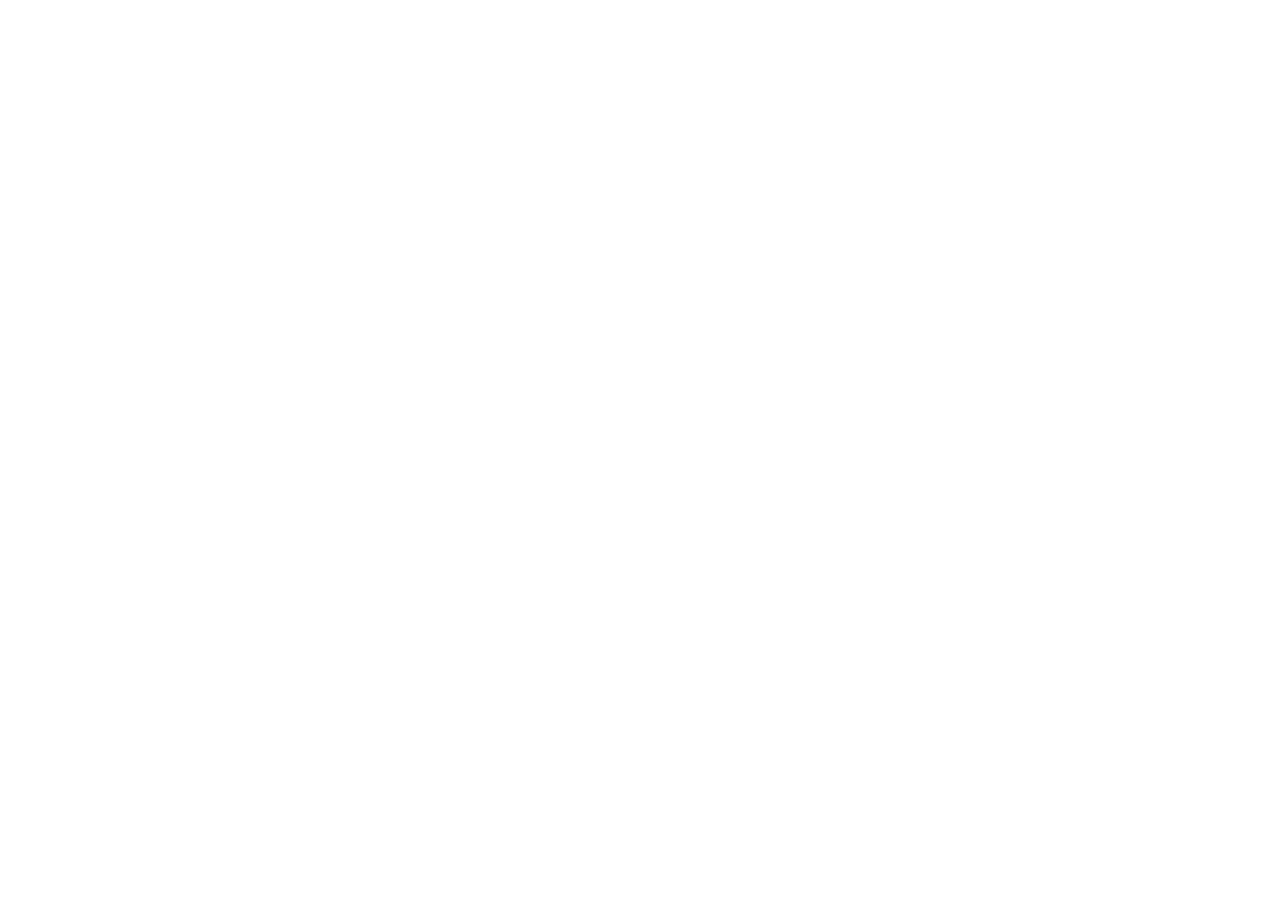
==== index.html @ 6ff76580 "Actualizado" ====
<!DOCTYPE html>
<html lang="en">
<head>
    <meta charset="UTF-8">
    <meta name="viewport" content="width=device-width, initial-scale=1.0">
    <title>Document</title>
</head>
<body>
    
</body>
</html>
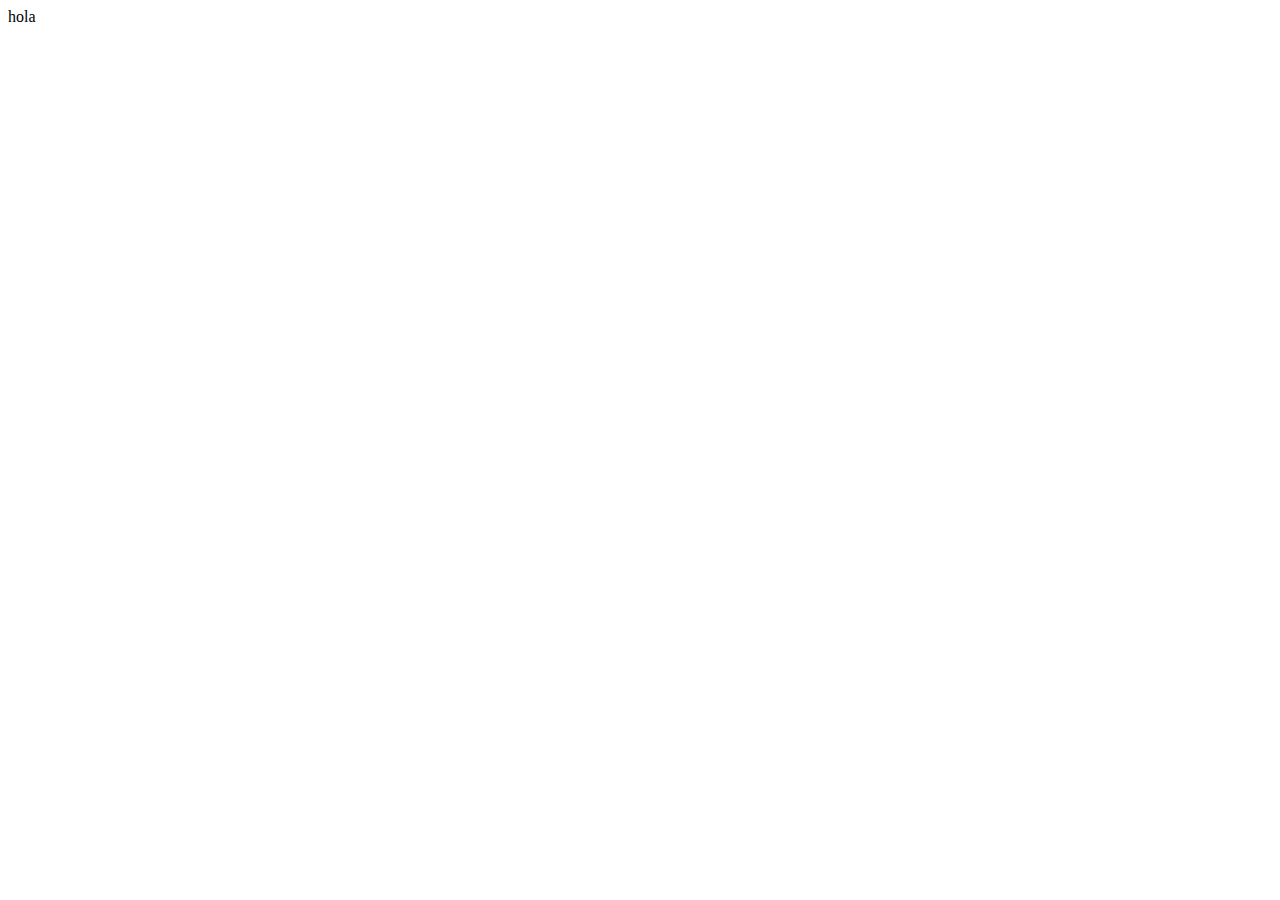
==== commit cdb59f62: "OLa" ====
--- a/index.html
+++ b/index.html
@@ -3,9 +3,9 @@
 <head>
     <meta charset="UTF-8">
     <meta name="viewport" content="width=device-width, initial-scale=1.0">
-    <title>Document</title>
+    <title>Pagina principal</title>
 </head>
 <body>
-    
+    hola 
 </body>
 </html>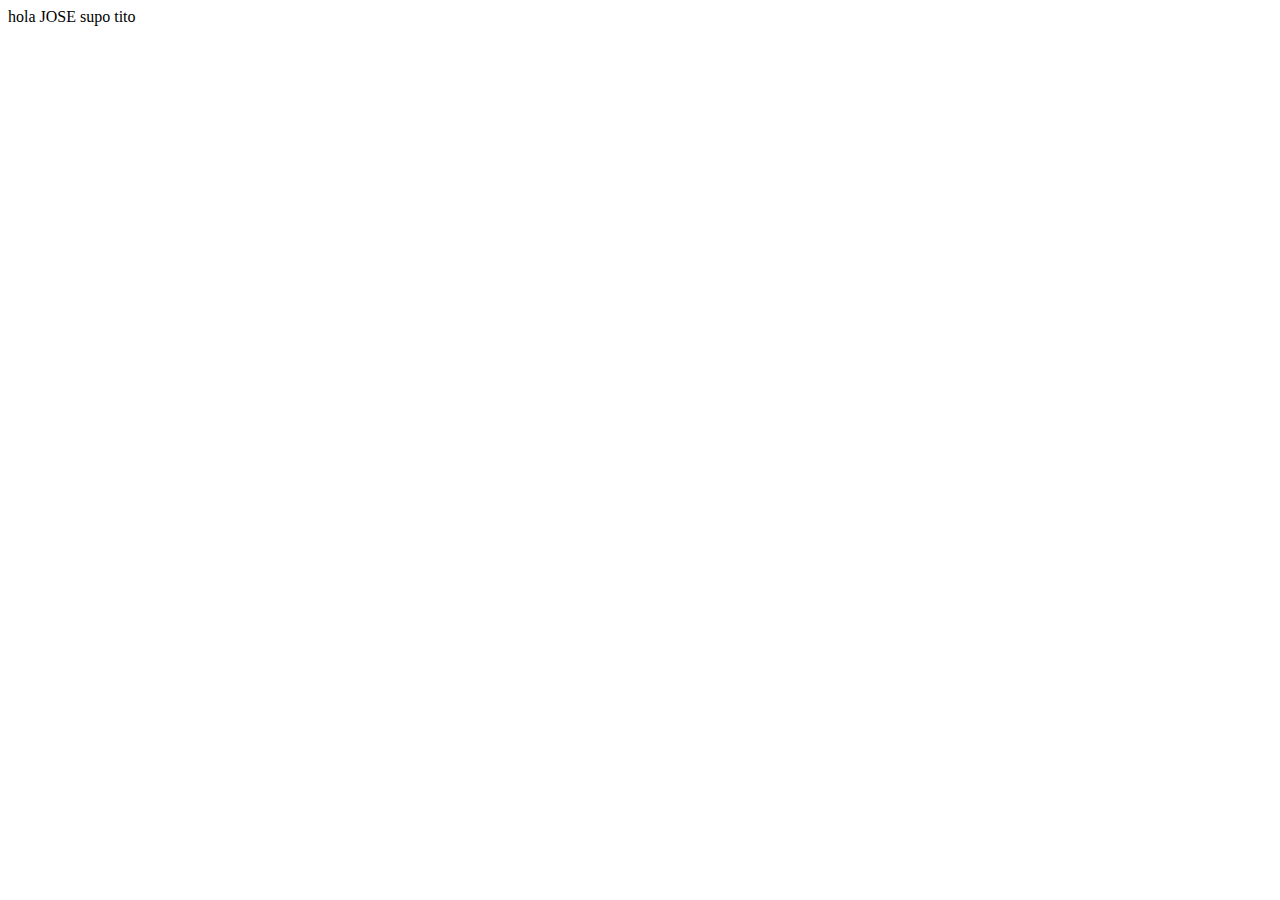
==== commit 49c49f90: "ACTUALIZADOOO" ====
--- a/index.html
+++ b/index.html
@@ -6,6 +6,6 @@
     <title>Pagina principal</title>
 </head>
 <body>
-    hola 
+    hola JOSE supo tito 
 </body>
 </html>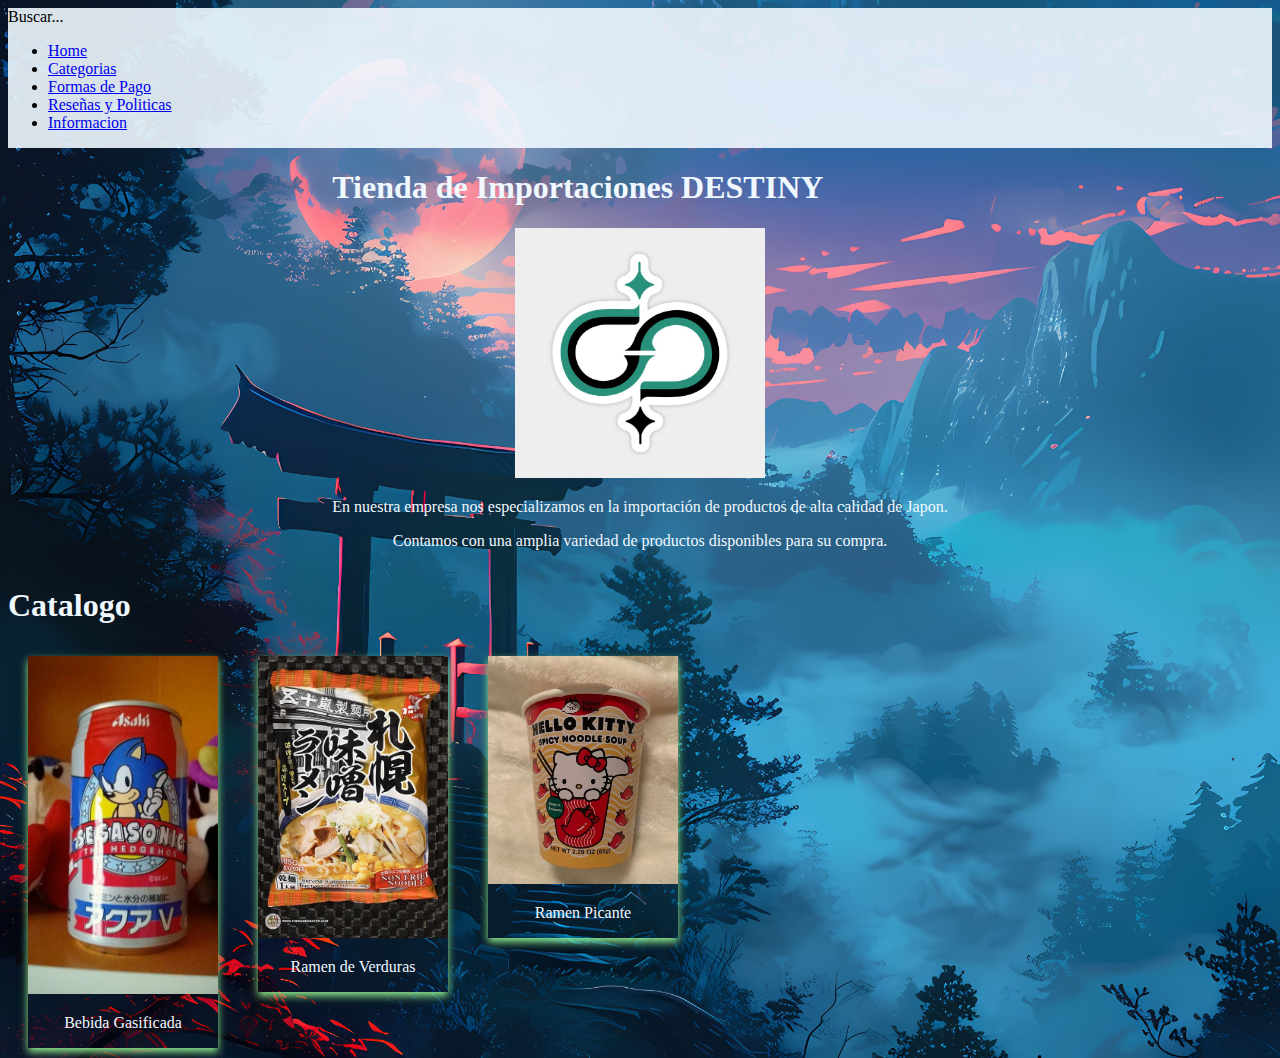
==== commit 1a3a6cd0: "Actualizado1234" ====
--- a/index.html
+++ b/index.html
@@ -1,11 +1,67 @@
 <!DOCTYPE html>
-<html lang="en">
+<html lang="es">
 <head>
     <meta charset="UTF-8">
     <meta name="viewport" content="width=device-width, initial-scale=1.0">
-    <title>Pagina principal</title>
+    <title>Importaciones Destiny</title>
+    <link rel="stylesheet" href="css/style.css">
 </head>
+<div class="wrap-imagen-titulo">
 <body>
-    hola JOSE supo tito 
+    <header>Buscar...</header>
+    <p>
+        <nav>
+            <ul>
+                <li><a href="index.html">Home</a></li>
+                <li><a href="Categorias.html">Categorias</a></li>
+                <li><a href="Formas de Pago.html">Formas de Pago</a></li>
+                <li><a href="Reseñas y Politicas.html">Reseñas y Politicas</a></li>
+                <li><a href="Informacion.html">Informacion</a></li>
+            </ul>
+        </nav>
+</div>
+<!--Titulo y logo de la pagina principal-->
+<div class="wrap">
+    <div class="wrap-texto">
+    </p>
+    <h1>Tienda de Importaciones DESTINY </h1>
+    <p>
+        <img src="img/logoimportacion.jpeg" alt="logodetiendadeimportacion" width="250"/>
+    </p>
+    <section>
+        <p>En nuestra empresa nos especializamos en la importación de productos de alta calidad de Japon.</p>
+        <p>Contamos con una amplia variedad de productos disponibles para su compra.</p> 
+       </section>
+    </div>
+</div>
+<!-- Catalogo -->
+        <h1>Catalogo</h1>
+        <div class="galeria">
+            <div class="imagen">
+                <img src="/img/producto1.jpeg" alt="" width="190">
+            </div>
+            <div class="descripcion">
+                <p>Bebida Gasificada</p>
+            </div>
+        </div>
+
+        <div class="galeria">
+            <div class="imagen">
+                <img src="/img/producto2.jpeg" alt="" width="228">
+            </div>
+            <div class="descripcion">
+                <p>Ramen de Verduras</p>
+            </div>
+        </div>
+
+        <div class="galeria">
+            <div class="imagen">
+                <img src="/img/producto3.jpeg" alt="" width="282">
+            </div>
+            <div class="descripcion">
+                <p>Ramen Picante</p>
+            </div>
+        </div>
+   
 </body>
-</html>+</html>
--- a/css/style.css
+++ b/css/style.css
@@ -0,0 +1,42 @@
+body{
+    background-image: url(/img/fondo-arte-digital-japon.jpg);
+    background-size: cover;
+    background-repeat: no-repeat;
+}
+.wrap{
+    display: flex;
+    align-items: center;
+    justify-content: center;
+}
+.wrap-imagen-titulo{
+    background-color: rgba(240, 248, 255, 90%);
+    height: 140px;
+
+}
+.wrap-texto{
+   text-align: center;
+   color: aliceblue;
+}
+h1{
+    color: aliceblue;
+    text-align: left;
+}
+div.galeria{
+    margin: 10px 20px;
+    box-shadow: 0 4px 8px 0 lightgreen, 0 6px 20px 0 rgba(0,0,0,0.19);
+    float: left;
+    width: 190px;
+    height: auto;
+}
+div.galeria img{
+    width: 100%;
+    height: auto;
+}
+div.galeria:hover{
+    border: 1px solid lightseagreen;
+    transform: rotate(1deg);
+}
+div.descripcion{
+    text-align: center;
+    color: aliceblue;
+}
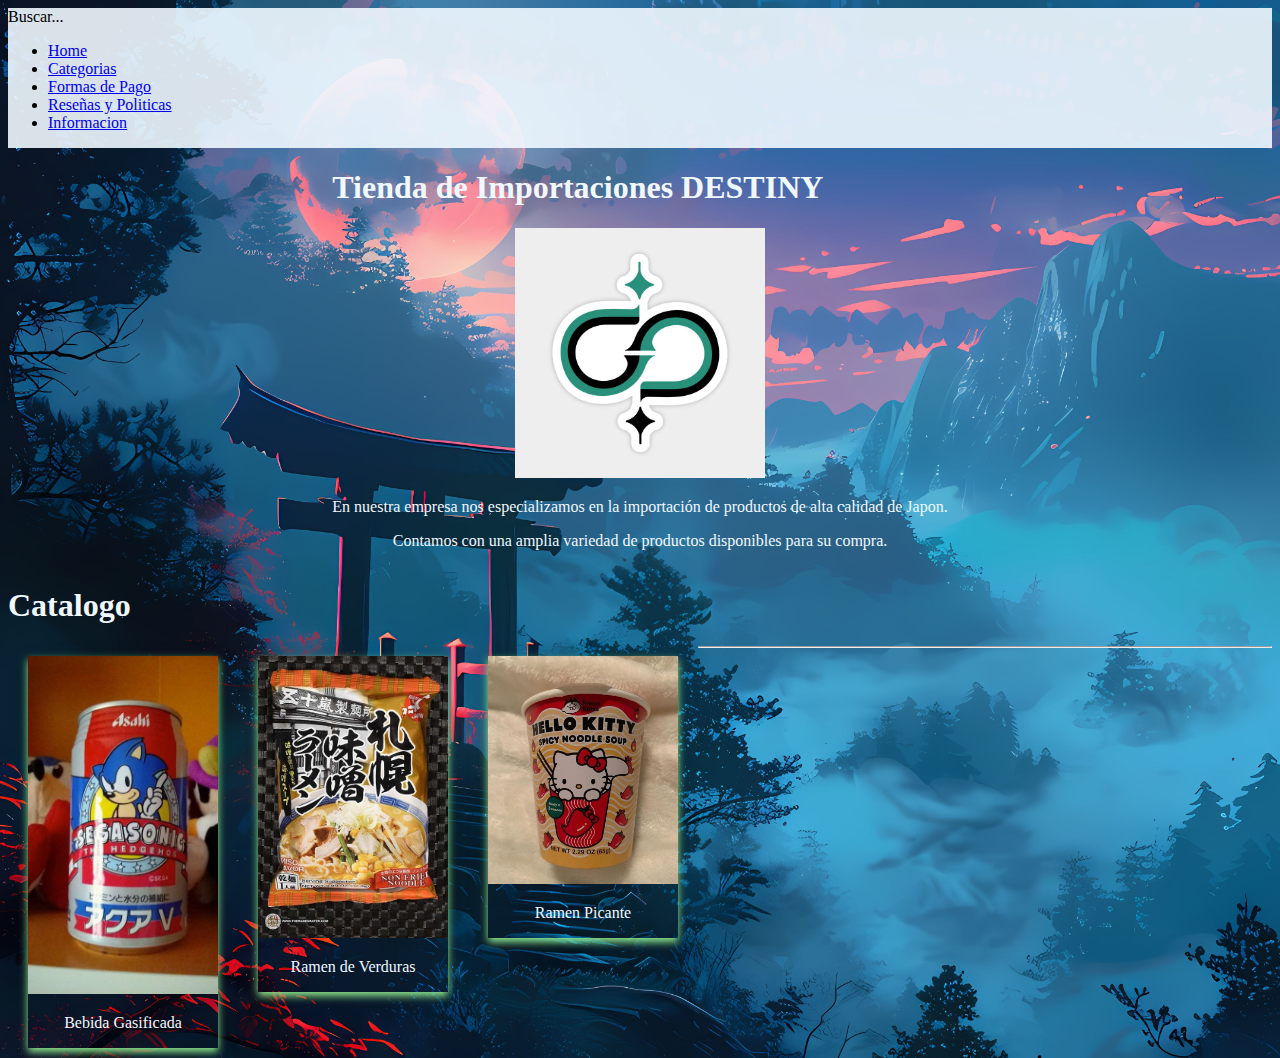
==== commit 48738efe: "CalculadoraJavascript" ====
--- a/index.html
+++ b/index.html
@@ -62,6 +62,8 @@
                 <p>Ramen Picante</p>
             </div>
         </div>
+
+<hr>
    
 </body>
 </html>
